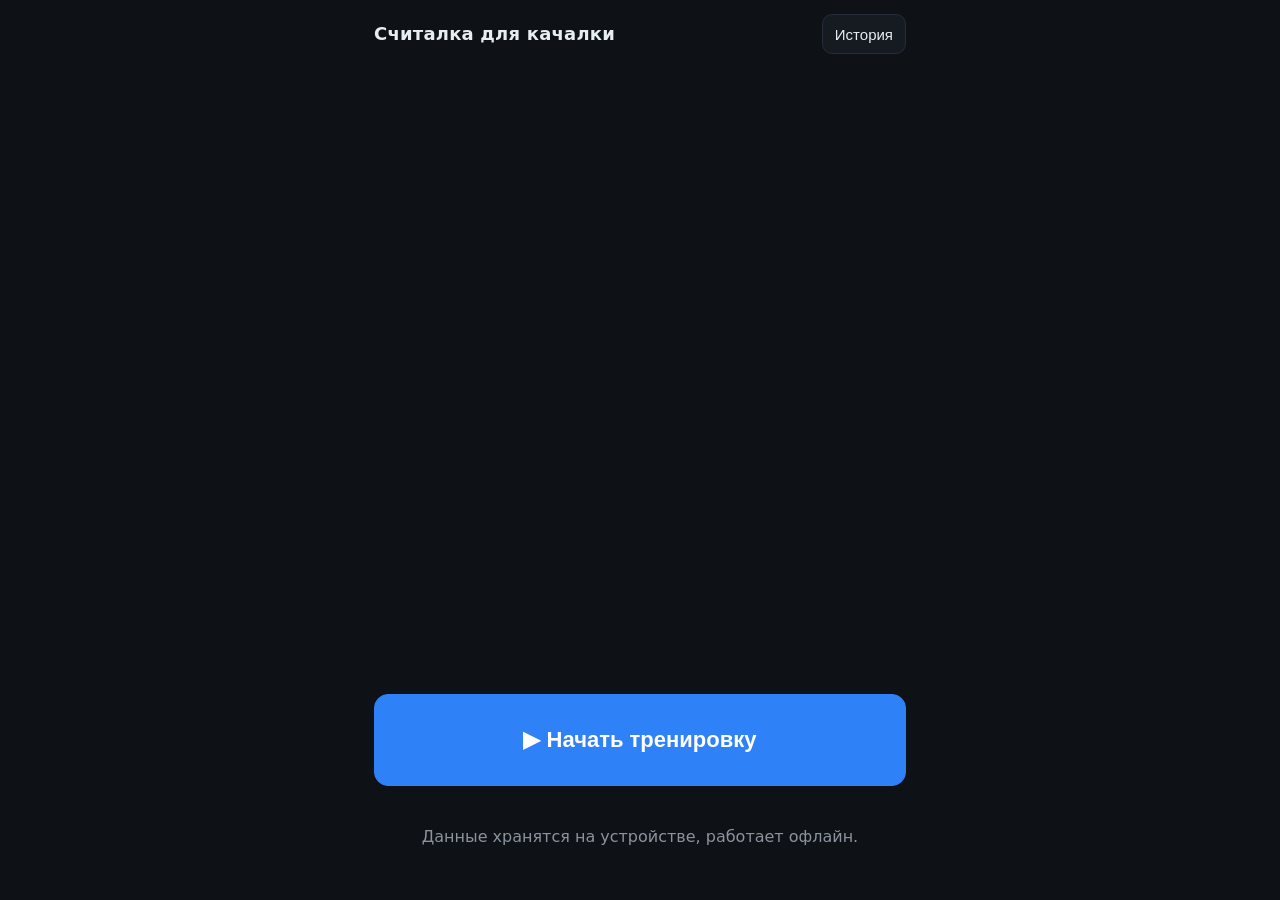
==== liftlog/index.html @ 6a1c8937 "add liftlog (Считалка для качалки) PWA + README с памяткой тестерам - приложение в подпапке liftlog/" ====
<!DOCTYPE html>
<html lang="ru">
<head>
  <meta charset="utf-8">
  <meta name="viewport" content="width=device-width, initial-scale=1, viewport-fit=cover, maximum-scale=1">
  <meta name="theme-color" content="#0e1116">
  <meta name="mobile-web-app-capable" content="yes">
  <meta name="apple-mobile-web-app-capable" content="yes">
  <meta name="apple-mobile-web-app-status-bar-style" content="black-translucent">
  <meta name="apple-mobile-web-app-title" content="Считалка">
  <link rel="manifest" href="manifest.webmanifest">
  <link rel="icon" href="icon.svg">
  <link rel="apple-touch-icon" href="icon.svg">
  <title>Считалка для качалки</title>
  <link rel="stylesheet" href="style.css">
</head>
<body>
  <div id="app"></div>
  <script src="app.js"></script>
</body>
</html>
---- liftlog/style.css ----
:root {
  --bg: #0e1116;
  --panel: #161b22;
  --panel2: #1c2230;
  --line: #262d3a;
  --fg: #e6edf3;
  --muted: #8b949e;
  --accent: #2f81f7;
  --accent2: #1a5fd0;
  --ok: #3fb950;
  --warn: #d29922;
  --danger: #da3633;
  --radius: 14px;
}
* { box-sizing: border-box; -webkit-tap-highlight-color: transparent; }
html, body {
  margin: 0; background: var(--bg); color: var(--fg);
  font: 16px/1.4 -apple-system, system-ui, "Segoe UI", Roboto, sans-serif;
  overscroll-behavior-y: contain;
}
#app {
  max-width: 560px; margin: 0 auto; min-height: 100vh;
  padding: 14px 14px calc(24px + env(safe-area-inset-bottom));
  display: flex; flex-direction: column; gap: 12px;
}

/* шапка */
.top { display: flex; align-items: center; gap: 10px; min-height: 40px; }
.top h1 { font-size: 18px; margin: 0; font-weight: 700; letter-spacing: .2px; }
.top .sub { color: var(--muted); font-size: 13px; }
.top .spacer { flex: 1; }
.icon-btn {
  background: var(--panel); border: 1px solid var(--line); color: var(--fg);
  border-radius: 10px; min-width: 44px; height: 40px; font-size: 15px; padding: 0 12px;
}

/* кнопки */
.btn {
  display: flex; align-items: center; justify-content: center; gap: 8px;
  width: 100%; min-height: 58px; border-radius: var(--radius); border: 1px solid var(--line);
  background: var(--panel); color: var(--fg); font-size: 18px; font-weight: 600;
  cursor: pointer; user-select: none; padding: 0 16px;
}
.btn:active { transform: scale(.985); }
.btn-primary { background: var(--accent); border-color: var(--accent); color: #fff; }
.btn-ghost { background: transparent; }
.btn-danger { color: var(--danger); }
.btn-big { min-height: 92px; font-size: 22px; font-weight: 800; }
.btn-row { display: flex; gap: 10px; }
.btn-row .btn { flex: 1; }

/* карточки/списки */
.card { background: var(--panel); border: 1px solid var(--line); border-radius: var(--radius); padding: 14px; }
.muted { color: var(--muted); }
.center { text-align: center; }
.empty { color: var(--muted); text-align: center; padding: 28px 8px; }

.list { display: flex; flex-direction: column; gap: 8px; }
.item {
  display: flex; align-items: center; gap: 10px;
  background: var(--panel); border: 1px solid var(--line); border-radius: 12px; padding: 12px 14px;
}
.item .grow { flex: 1; min-width: 0; }
.item .name { font-weight: 600; }
.item .meta { color: var(--muted); font-size: 13px; margin-top: 2px; white-space: nowrap; overflow: hidden; text-overflow: ellipsis; }
.item .big { font-size: 20px; font-weight: 700; }

/* чипы */
.chips { display: flex; flex-wrap: wrap; gap: 8px; }
.chip {
  background: var(--panel2); border: 1px solid var(--line); color: var(--fg);
  border-radius: 999px; padding: 10px 16px; font-size: 16px; cursor: pointer;
}
.chip.active { background: var(--accent); border-color: var(--accent); color: #fff; }

/* поля */
label.field { display: block; }
label.field .lab { color: var(--muted); font-size: 13px; margin-bottom: 6px; }
input.text {
  width: 100%; background: var(--panel2); border: 1px solid var(--line); color: var(--fg);
  border-radius: 12px; padding: 14px; font-size: 18px;
}

/* степпер */
.stepper { display: flex; align-items: stretch; gap: 10px; }
.stepper .pm {
  width: 72px; min-height: 72px; font-size: 34px; font-weight: 700;
  background: var(--panel2); border: 1px solid var(--line); color: var(--fg); border-radius: 14px;
}
.stepper .pm:active { background: var(--accent2); }
.stepper .val {
  flex: 1; display: flex; flex-direction: column; align-items: center; justify-content: center;
  background: var(--panel); border: 1px solid var(--line); border-radius: 14px; padding: 6px;
}
.stepper .val .num { font-size: 38px; font-weight: 800; line-height: 1; }
.stepper .val .unit { color: var(--muted); font-size: 13px; margin-top: 4px; }

.label-row { display: flex; justify-content: space-between; align-items: baseline; margin: 2px 2px 8px; }
.label-row .l { color: var(--muted); font-size: 14px; }
.label-row .r { color: var(--muted); font-size: 14px; }

/* подходы */
.sets { display: flex; flex-direction: column; gap: 6px; }
.setrow {
  display: flex; align-items: center; gap: 12px;
  background: var(--panel); border: 1px solid var(--line); border-radius: 12px; padding: 10px 12px;
}
.setrow .idx { width: 26px; height: 26px; border-radius: 8px; background: var(--panel2);
  display: flex; align-items: center; justify-content: center; font-size: 13px; color: var(--muted); }
.setrow .sv { font-size: 18px; font-weight: 700; flex: 1; }
.setrow .x { color: var(--muted); background: none; border: none; font-size: 20px; padding: 6px 8px; }

.timer { color: var(--muted); font-size: 14px; text-align: center; }
.pr { color: var(--ok); font-weight: 700; }

details > summary { list-style: none; cursor: pointer; }
details > summary::-webkit-details-marker { display: none; }
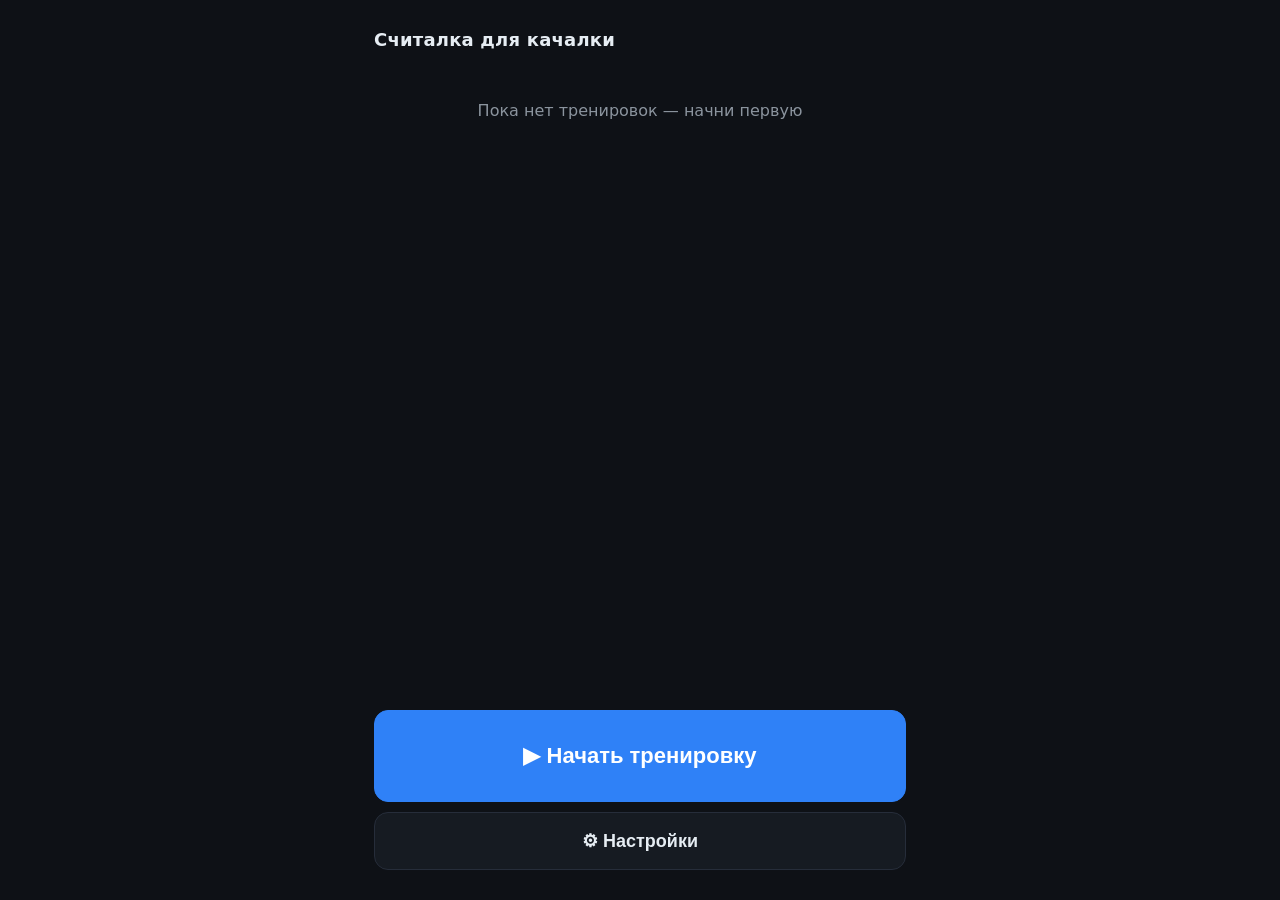
==== commit 7ffe62bf: "liftlog: статус-бар/отступ под камеру, убрал верхнюю ⚙ у качка, кэш v8" ====
--- a/liftlog/index.html
+++ b/liftlog/index.html
@@ -6,7 +6,7 @@
   <meta name="theme-color" content="#0e1116">
   <meta name="mobile-web-app-capable" content="yes">
   <meta name="apple-mobile-web-app-capable" content="yes">
-  <meta name="apple-mobile-web-app-status-bar-style" content="black-translucent">
+  <meta name="apple-mobile-web-app-status-bar-style" content="black">
   <meta name="apple-mobile-web-app-title" content="Считалка">
   <link rel="manifest" href="manifest.webmanifest">
   <link rel="icon" href="icon.svg">
--- a/liftlog/style.css
+++ b/liftlog/style.css
@@ -20,7 +20,8 @@
 }
 #app {
   max-width: 560px; margin: 0 auto; min-height: 100vh;
-  padding: 14px 14px calc(24px + env(safe-area-inset-bottom));
+  padding: calc(20px + env(safe-area-inset-top)) max(14px, env(safe-area-inset-left))
+           calc(24px + env(safe-area-inset-bottom)) max(14px, env(safe-area-inset-right));
   display: flex; flex-direction: column; gap: 12px;
 }
 
@@ -48,6 +49,11 @@
 .btn-big { min-height: 92px; font-size: 22px; font-weight: 800; }
 .btn-row { display: flex; gap: 10px; }
 .btn-row .btn { flex: 1; }
+
+/* нижняя панель действий — прилипает к низу экрана */
+.actions { margin-top: auto; position: sticky; bottom: 0; background: var(--bg);
+  display: flex; flex-direction: column; gap: 10px;
+  padding: 12px 0 calc(6px + env(safe-area-inset-bottom)); }
 
 /* карточки/списки */
 .card { background: var(--panel); border: 1px solid var(--line); border-radius: var(--radius); padding: 14px; }
